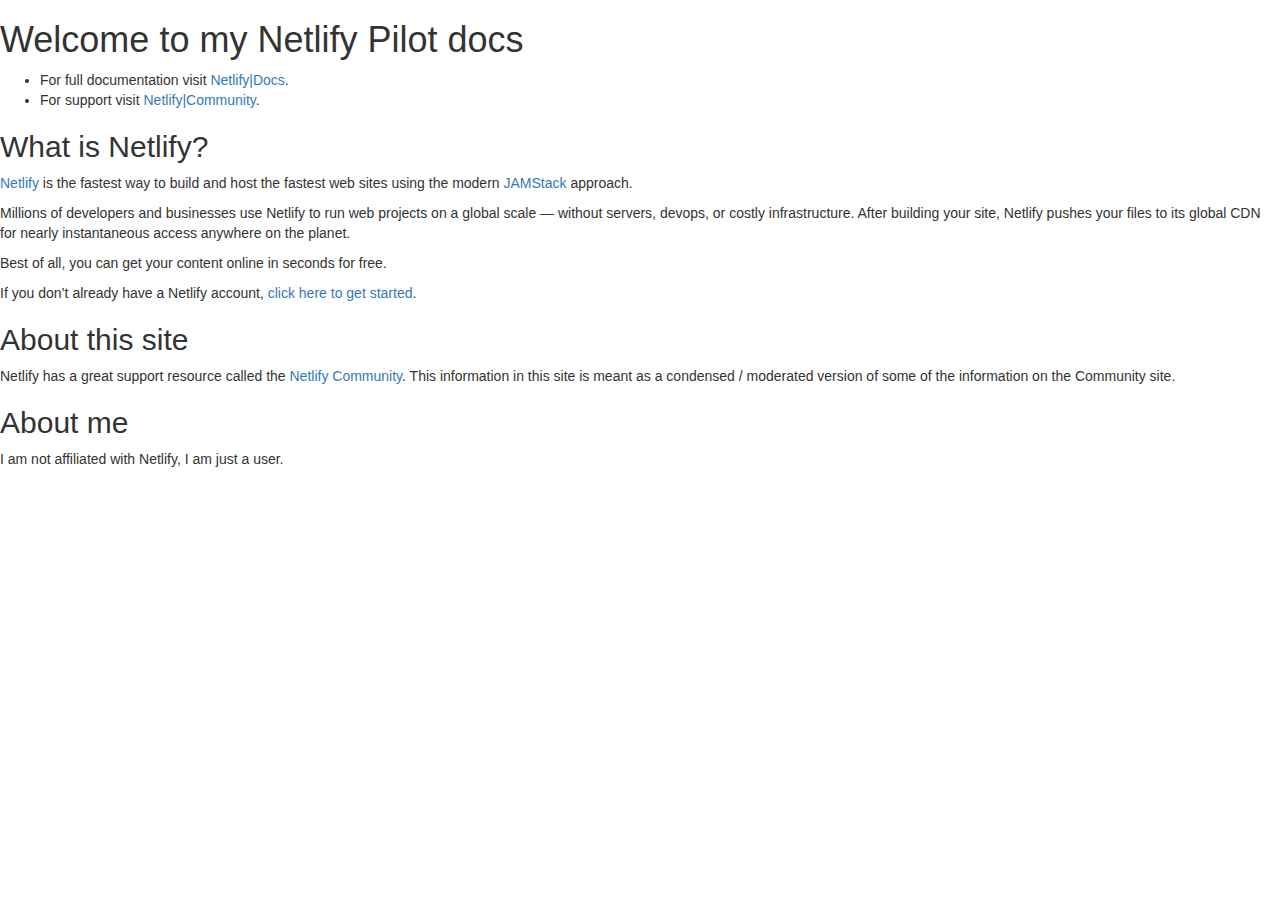
==== index.html @ e3ac579a "switch from MkDocs to BBEdit" ====
<!DOCTYPE html>
<html lang="en">
<head>
<!-- #bbinclude "meta.incl" -->
<meta charset="utf-8">
<meta http-equiv="X-UA-Compatible" content="IE=edge">
<meta name="viewport" content="width=device-width, initial-scale=1.0">
<link rel="stylesheet" href="https://stackpath.bootstrapcdn.com/bootstrap/3.4.1/css/bootstrap.min.css" integrity="sha384-HSMxcRTRxnN+Bdg0JdbxYKrThecOKuH5zCYotlSAcp1+c8xmyTe9GYg1l9a69psu" crossorigin="anonymous">
<link href="/_assets/css/pilot.css" rel="stylesheet">
<meta name="author" content="Greg Raven">
<link rel="icon" href="/_assets/siteicons/favicon.ico">
<!-- end bbinclude -->
	<title>My Netlify Pilot docs</title>
</head>
<body>
<h1>
	Welcome to my Netlify Pilot docs
</h1>
<ul>
	<li>For full documentation visit <a href="https://docs.netlify.com">Netlify|Docs</a>.</li>
	<li>For support visit <a href="https://community.netlify.com">Netlify|Community</a>.</li>
</ul>
<h2>
	What is Netlify?
</h2>
<p>
	<a href="https://www.netlify.com">Netlify</a> is the fastest way to build and host the fastest web sites using the modern <a href="https://jamstack.org">JAMStack</a> approach.
</p>
<p>
	Millions of developers and businesses use Netlify to run web projects on a global scale &mdash; without servers, devops, or costly infrastructure. After building your site, Netlify pushes your files to its global CDN for nearly instantaneous access anywhere on the planet.
</p>
<p>
	Best of all, you can get your content online in seconds for free.
</p>
<p>
	If you don&rsquo;t already have a Netlify account, <a href="https://app.netlify.com/signup">click here to get started</a>.
</p>
<h2>
	About this site
</h2>
<p>
	Netlify has a great support resource called the <a href="https://community.netlify.com">Netlify Community</a>. This information in this site is meant as a condensed / moderated version of some of the information on the Community site.
</p>
<h2>
	About me
</h2>
<p>
	I am not affiliated with Netlify, I am just a user.
</p>
<!-- #bbinclude "footer.incl" -->
	<!-- HTML5 shim and Respond.js IE8 support of HTML5 elements and media queries -->
	<!--[if lt IE 9]>
		<script src="https://oss.maxcdn.com/libs/html5shiv/3.7.0/html5shiv.js"></script>
		<script src="https://oss.maxcdn.com/libs/respond.js/1.4.2/respond.min.js"></script>
	<![endif]-->
    <!-- jQuery (necessary for Bootstrap's JavaScript plugins) -->
    <script src="https://code.jquery.com/jquery-3.6.0.min.js" integrity="sha256-/xUj+3OJU5yExlq6GSYGSHk7tPXikynS7ogEvDej/m4=" crossorigin="anonymous"></script>
    <!-- Include all compiled plugins (below), or include individual files as needed -->
    <script src="https://stackpath.bootstrapcdn.com/bootstrap/3.4.1/js/bootstrap.min.js" integrity="sha384-aJ21OjlMXNL5UyIl/XNwTMqvzeRMZH2w8c5cRVpzpU8Y5bApTppSuUkhZXN0VxHd" crossorigin="anonymous"></script>
	</body>
</html>
<!-- end bbinclude -->
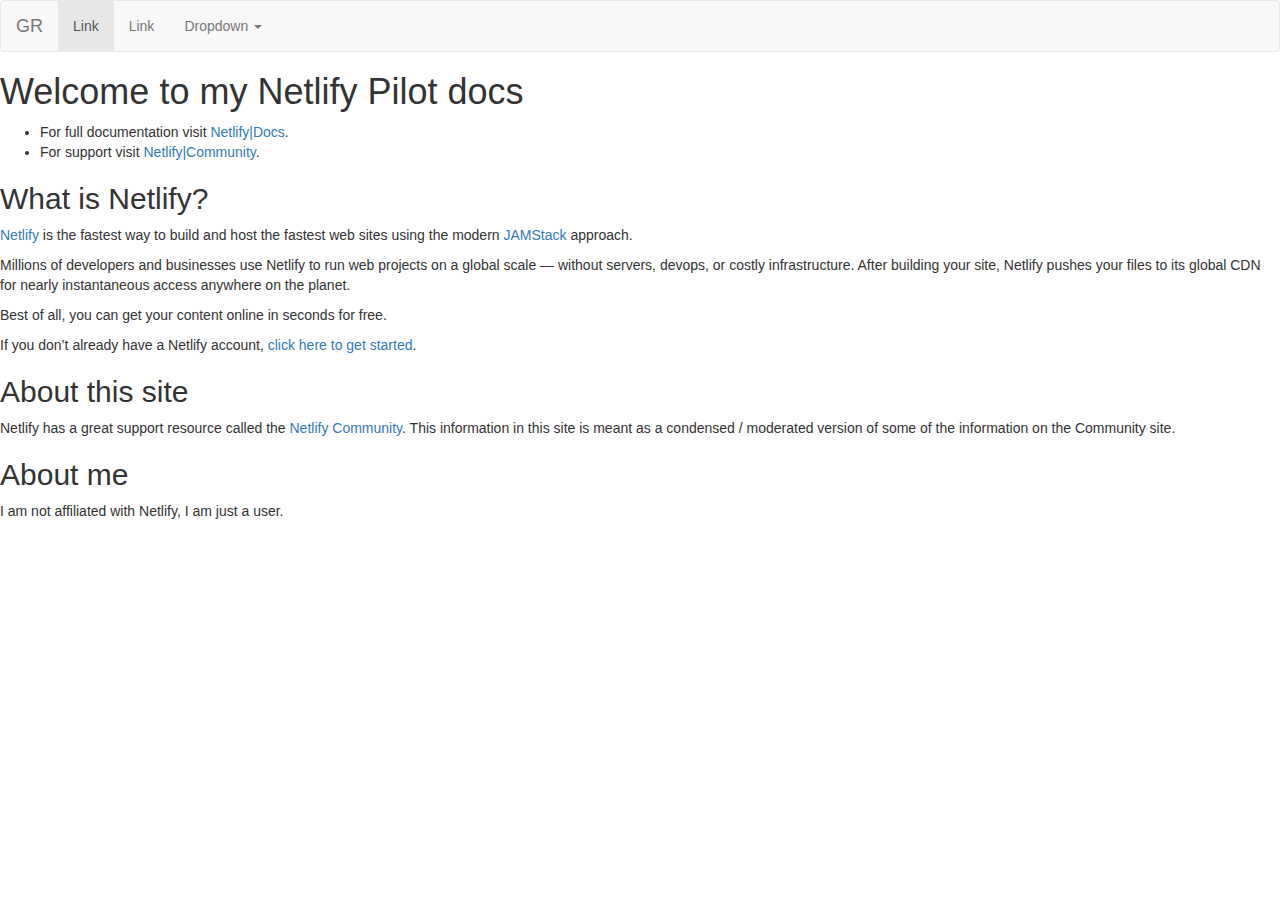
==== commit 9c9f522f: "add navbar" ====
--- a/index.html
+++ b/index.html
@@ -13,6 +13,36 @@
 	<title>My Netlify Pilot docs</title>
 </head>
 <body>
+<!-- #bbinclude "navbar.incl" -->
+<nav class="navbar navbar-default">
+	<div class="container-fluid">
+<!-- Brand and toggle get grouped for better mobile display -->
+		<div class="navbar-header">
+			<button type="button" class="navbar-toggle collapsed" data-toggle="collapse" data-target="#bs-example-navbar-collapse-1" aria-expanded="false"> <span class="sr-only">Toggle navigation</span> <span class="icon-bar"></span> <span class="icon-bar"></span> <span class="icon-bar"></span> </button> <a class="navbar-brand" href="/index.html">GR</a>
+		</div>
+<!-- Collect the nav links, forms, and other content for toggling -->
+		<div class="collapse navbar-collapse" id="bs-example-navbar-collapse-1">
+			<ul class="nav navbar-nav">
+				<li class="active"><a href="#">Link <span class="sr-only">(current)</span></a></li>
+				<li><a href="#">Link</a></li>
+				<li class="dropdown"> <a href="#" class="dropdown-toggle" data-toggle="dropdown" role="button" aria-haspopup="true" aria-expanded="false">Dropdown <span class="caret"></span></a>
+				<ul class="dropdown-menu">
+					<li><a href="#">Action</a></li>
+					<li><a href="#">Another action</a></li>
+					<li><a href="#">Something else here</a></li>
+					<li role="separator" class="divider"></li>
+					<li><a href="#">Separated link</a></li>
+					<li role="separator" class="divider"></li>
+					<li><a href="#">One more separated link</a></li>
+				</ul>
+				</li>
+			</ul>
+		</div>
+<!-- /.navbar-collapse -->
+	</div>
+<!-- /.container-fluid -->
+</nav>
+<!-- end bbinclude -->
 <h1>
 	Welcome to my Netlify Pilot docs
 </h1>
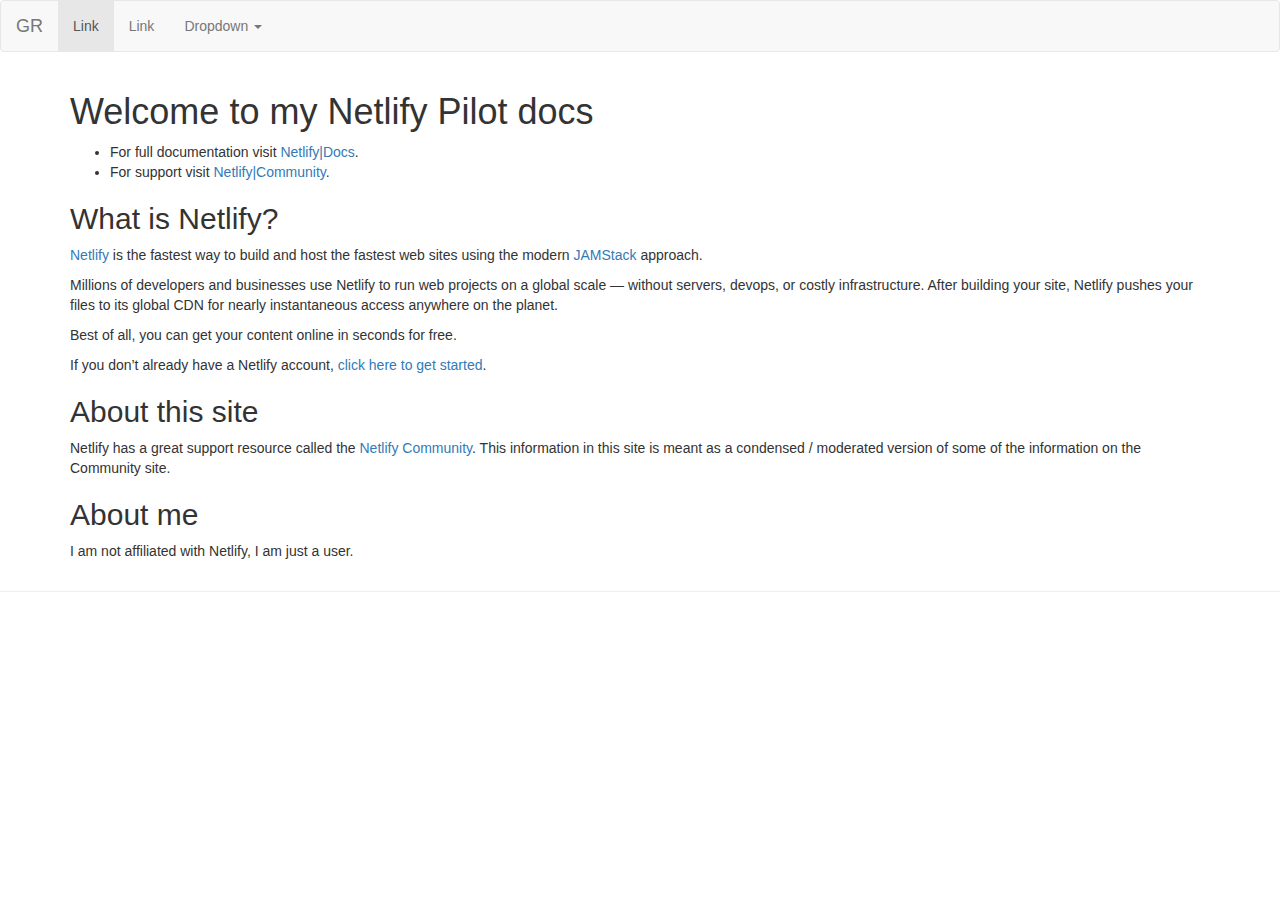
==== commit 2fd18315: "add BS3 main column" ====
--- a/index.html
+++ b/index.html
@@ -42,6 +42,9 @@
 	</div>
 <!-- /.container-fluid -->
 </nav>
+<main class="container">
+	<div class="row">
+		<div class="col-md-12">
 <!-- end bbinclude -->
 <h1>
 	Welcome to my Netlify Pilot docs
@@ -78,6 +81,10 @@
 	I am not affiliated with Netlify, I am just a user.
 </p>
 <!-- #bbinclude "footer.incl" -->
+		</div>
+	</div>
+</main>
+<footer><hr></footer>
 	<!-- HTML5 shim and Respond.js IE8 support of HTML5 elements and media queries -->
 	<!--[if lt IE 9]>
 		<script src="https://oss.maxcdn.com/libs/html5shiv/3.7.0/html5shiv.js"></script>
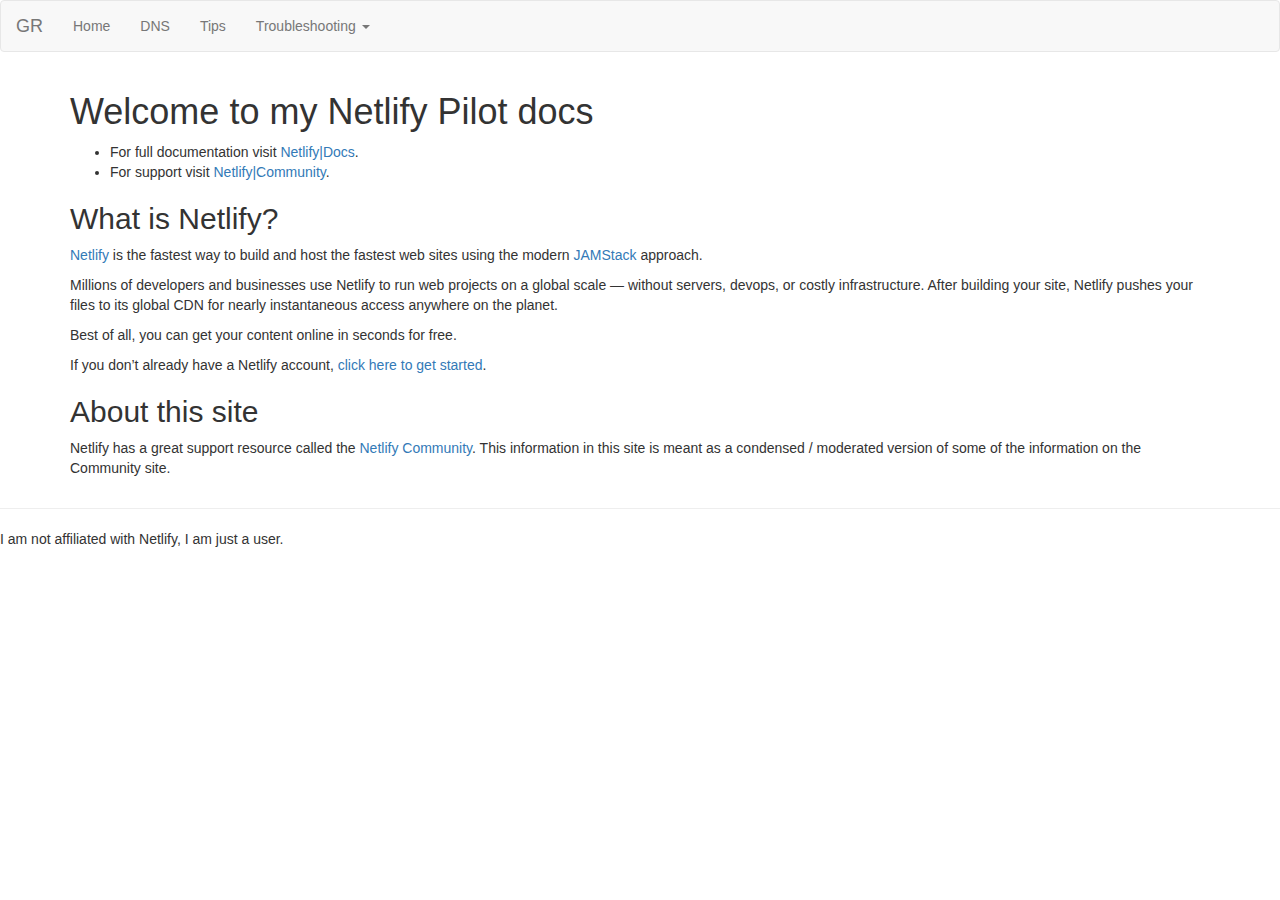
==== commit 8d7c2db5: "flesh out links and linked files" ====
--- a/index.html
+++ b/index.html
@@ -23,17 +23,15 @@
 <!-- Collect the nav links, forms, and other content for toggling -->
 		<div class="collapse navbar-collapse" id="bs-example-navbar-collapse-1">
 			<ul class="nav navbar-nav">
-				<li class="active"><a href="#">Link <span class="sr-only">(current)</span></a></li>
-				<li><a href="#">Link</a></li>
-				<li class="dropdown"> <a href="#" class="dropdown-toggle" data-toggle="dropdown" role="button" aria-haspopup="true" aria-expanded="false">Dropdown <span class="caret"></span></a>
+				<li><a href="/index.html">Home</a></li>
+				<li><a href="/dns/index.html">DNS</a></li>
+				<li><a href="/tips/index.html">Tips</a></li>
+				<li class="dropdown"> <a href="/troubleshooting/index.html" class="dropdown-toggle" data-toggle="dropdown" role="button" aria-haspopup="true" aria-expanded="false">Troubleshooting <span class="caret"></span></a>
 				<ul class="dropdown-menu">
-					<li><a href="#">Action</a></li>
-					<li><a href="#">Another action</a></li>
-					<li><a href="#">Something else here</a></li>
-					<li role="separator" class="divider"></li>
-					<li><a href="#">Separated link</a></li>
-					<li role="separator" class="divider"></li>
-					<li><a href="#">One more separated link</a></li>
+					<li><a href="/troubleshooting/all-in-one-test.html">All-in-one test</a></li>
+					<li><a href="/troubleshooting/dns_probe_finished_nxdomain.html">DNS Probe Finished NXDomain</a></li>
+					<li><a href="/troubleshooting/dns-issues.html">DNS issues</a></li>
+					<li><a href="/troubleshooting/ssl-issues.html">SSL issues</a></li>
 				</ul>
 				</li>
 			</ul>
@@ -74,26 +72,27 @@
 <p>
 	Netlify has a great support resource called the <a href="https://community.netlify.com">Netlify Community</a>. This information in this site is meant as a condensed / moderated version of some of the information on the Community site.
 </p>
-<h2>
-	About me
-</h2>
-<p>
-	I am not affiliated with Netlify, I am just a user.
-</p>
 <!-- #bbinclude "footer.incl" -->
-		</div>
-	</div>
+</div><!-- .col-md-12 -->
+</div><!-- .row -->
 </main>
-<footer><hr></footer>
-	<!-- HTML5 shim and Respond.js IE8 support of HTML5 elements and media queries -->
-	<!--[if lt IE 9]>
+<footer>
+	<hr>
+	<p>
+		I am not affiliated with Netlify, I am just a user.
+	</p>
+</footer>
+<!-- HTML5 shim and Respond.js IE8 support of HTML5 elements and media queries -->
+<!--[if lt IE 9]>
 		<script src="https://oss.maxcdn.com/libs/html5shiv/3.7.0/html5shiv.js"></script>
 		<script src="https://oss.maxcdn.com/libs/respond.js/1.4.2/respond.min.js"></script>
 	<![endif]-->
-    <!-- jQuery (necessary for Bootstrap's JavaScript plugins) -->
-    <script src="https://code.jquery.com/jquery-3.6.0.min.js" integrity="sha256-/xUj+3OJU5yExlq6GSYGSHk7tPXikynS7ogEvDej/m4=" crossorigin="anonymous"></script>
-    <!-- Include all compiled plugins (below), or include individual files as needed -->
-    <script src="https://stackpath.bootstrapcdn.com/bootstrap/3.4.1/js/bootstrap.min.js" integrity="sha384-aJ21OjlMXNL5UyIl/XNwTMqvzeRMZH2w8c5cRVpzpU8Y5bApTppSuUkhZXN0VxHd" crossorigin="anonymous"></script>
-	</body>
+<!-- jQuery (necessary for Bootstrap's JavaScript plugins) -->
+<script src="https://code.jquery.com/jquery-3.6.0.min.js" integrity="sha256-/xUj+3OJU5yExlq6GSYGSHk7tPXikynS7ogEvDej/m4=" crossorigin="anonymous">
+</script>
+<!-- Include all compiled plugins (below), or include individual files as needed -->
+<script src="https://stackpath.bootstrapcdn.com/bootstrap/3.4.1/js/bootstrap.min.js" integrity="sha384-aJ21OjlMXNL5UyIl/XNwTMqvzeRMZH2w8c5cRVpzpU8Y5bApTppSuUkhZXN0VxHd" crossorigin="anonymous">
+</script>
+</body>
 </html>
 <!-- end bbinclude -->
--- a/_assets/css/pilot.css
+++ b/_assets/css/pilot.css
@@ -0,0 +1,2 @@
+
+/*# sourceMappingURL=pilot.css.map */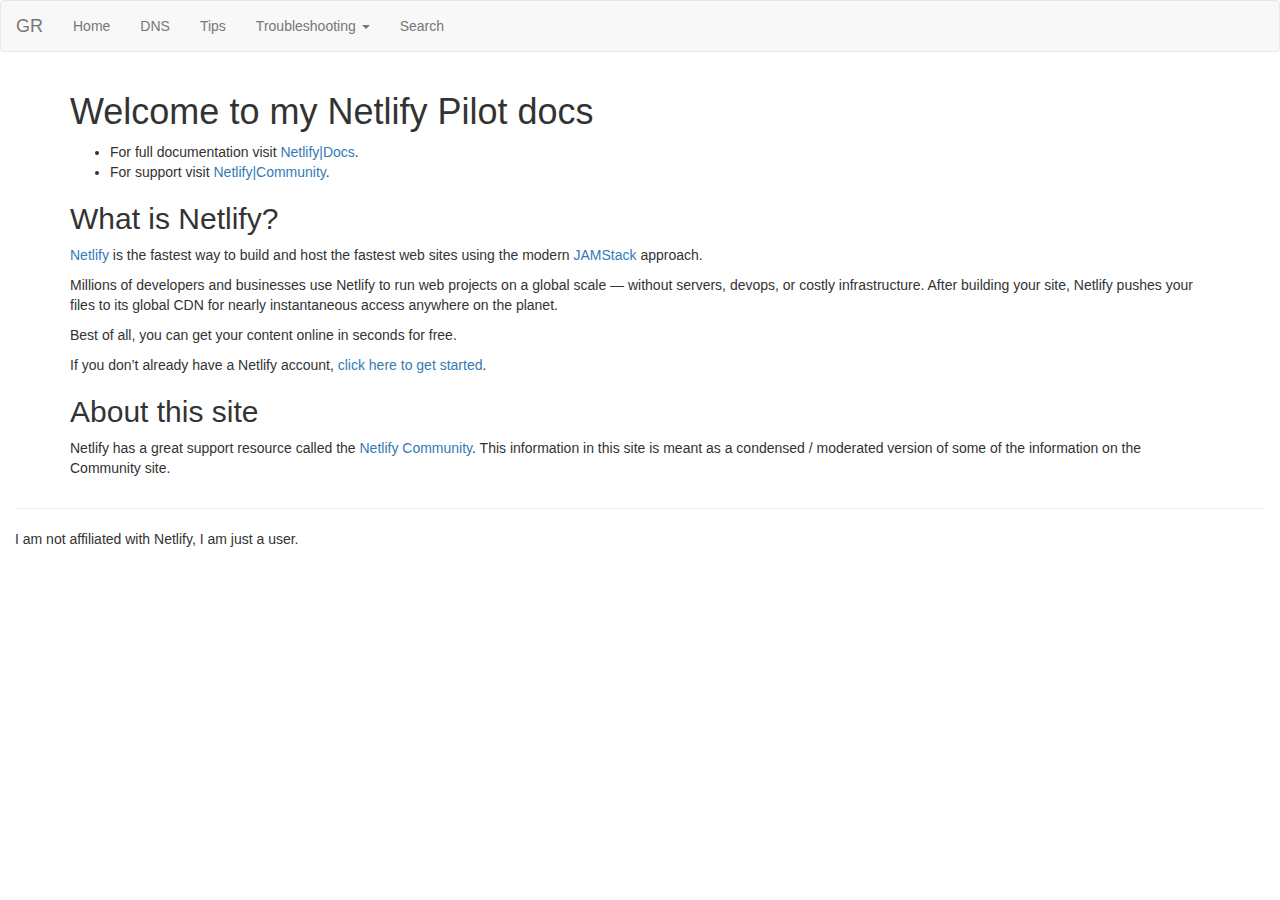
==== commit c5723092: "search link" ====
--- a/index.html
+++ b/index.html
@@ -34,6 +34,7 @@
 					<li><a href="/troubleshooting/ssl-issues.html">SSL issues</a></li>
 				</ul>
 				</li>
+				<li><a href="/search.html">Search</a></li>
 			</ul>
 		</div>
 <!-- /.navbar-collapse -->
@@ -76,7 +77,7 @@
 </div><!-- .col-md-12 -->
 </div><!-- .row -->
 </main>
-<footer>
+<footer class="container-fluid">
 	<hr>
 	<p>
 		I am not affiliated with Netlify, I am just a user.
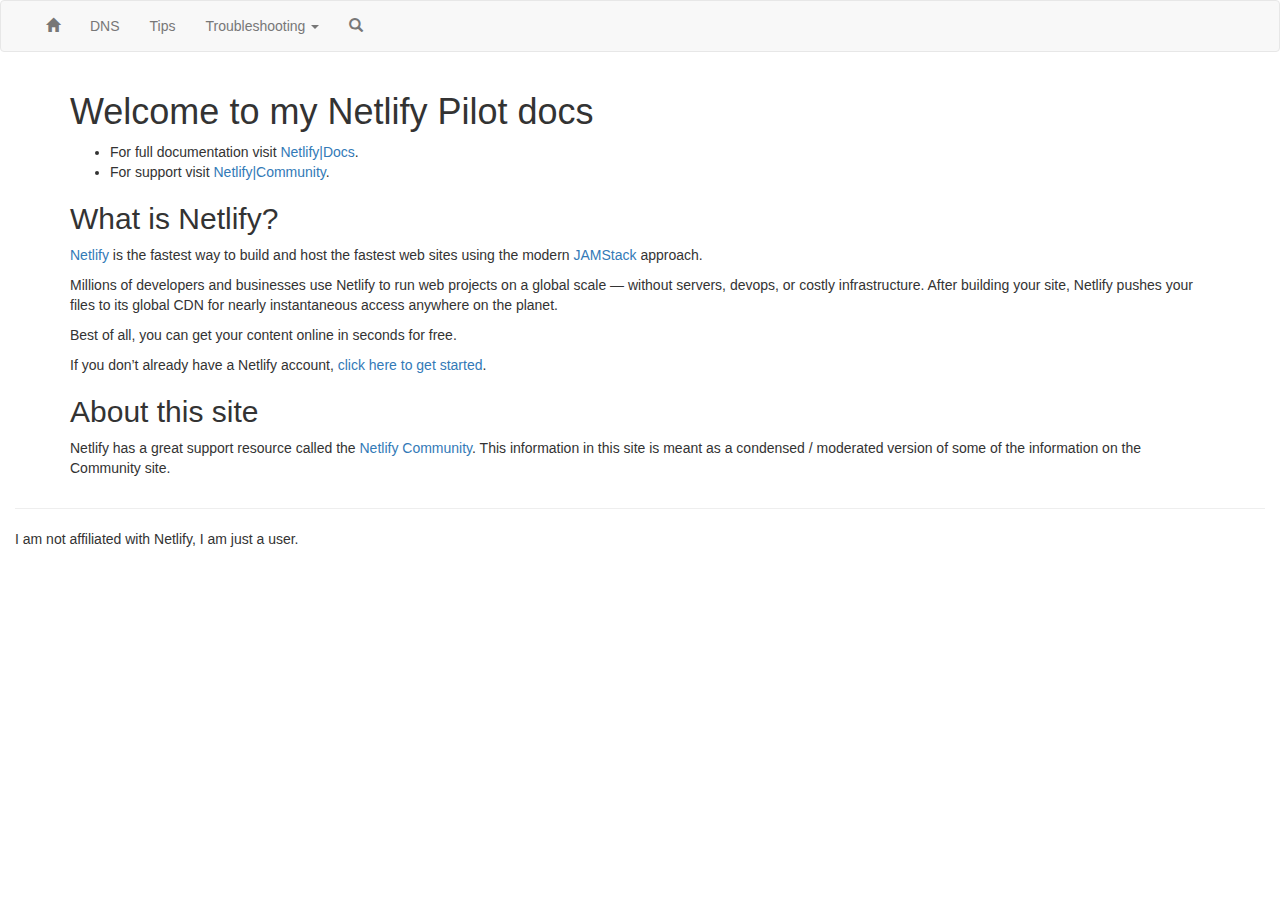
==== commit 9a931a49: "add menu bar icons" ====
--- a/index.html
+++ b/index.html
@@ -18,23 +18,23 @@
 	<div class="container-fluid">
 <!-- Brand and toggle get grouped for better mobile display -->
 		<div class="navbar-header">
-			<button type="button" class="navbar-toggle collapsed" data-toggle="collapse" data-target="#bs-example-navbar-collapse-1" aria-expanded="false"> <span class="sr-only">Toggle navigation</span> <span class="icon-bar"></span> <span class="icon-bar"></span> <span class="icon-bar"></span> </button> <a class="navbar-brand" href="/index.html">GR</a>
+			<button type="button" class="navbar-toggle collapsed" data-toggle="collapse" data-target="#bs-example-navbar-collapse-1" aria-expanded="false"> <span class="sr-only">Toggle navigation</span> <span class="icon-bar"></span> <span class="icon-bar"></span> <span class="icon-bar"></span> </button>
 		</div>
 <!-- Collect the nav links, forms, and other content for toggling -->
 		<div class="collapse navbar-collapse" id="bs-example-navbar-collapse-1">
 			<ul class="nav navbar-nav">
-				<li><a href="/index.html">Home</a></li>
+				<li><a href="/index.html" title="Home"><span class="glyphicon glyphicon-home" aria-hidden="true"></span></a></li>
 				<li><a href="/dns/index.html">DNS</a></li>
 				<li><a href="/tips/index.html">Tips</a></li>
 				<li class="dropdown"> <a href="/troubleshooting/index.html" class="dropdown-toggle" data-toggle="dropdown" role="button" aria-haspopup="true" aria-expanded="false">Troubleshooting <span class="caret"></span></a>
 				<ul class="dropdown-menu">
 					<li><a href="/troubleshooting/all-in-one-test.html">All-in-one test</a></li>
-					<li><a href="/troubleshooting/dns_probe_finished_nxdomain.html">DNS Probe Finished NXDomain</a></li>
+					<li><a href="/troubleshooting/dns_probe_finished_nxdomain.html">DNS_Probe_Finished_NXDomain</a></li>
 					<li><a href="/troubleshooting/dns-issues.html">DNS issues</a></li>
 					<li><a href="/troubleshooting/ssl-issues.html">SSL issues</a></li>
 				</ul>
 				</li>
-				<li><a href="/search.html">Search</a></li>
+				<li><a href="/search.html" title="Search"><span class="glyphicon glyphicon-search" aria-hidden="true"></span></a></li>
 			</ul>
 		</div>
 <!-- /.navbar-collapse -->
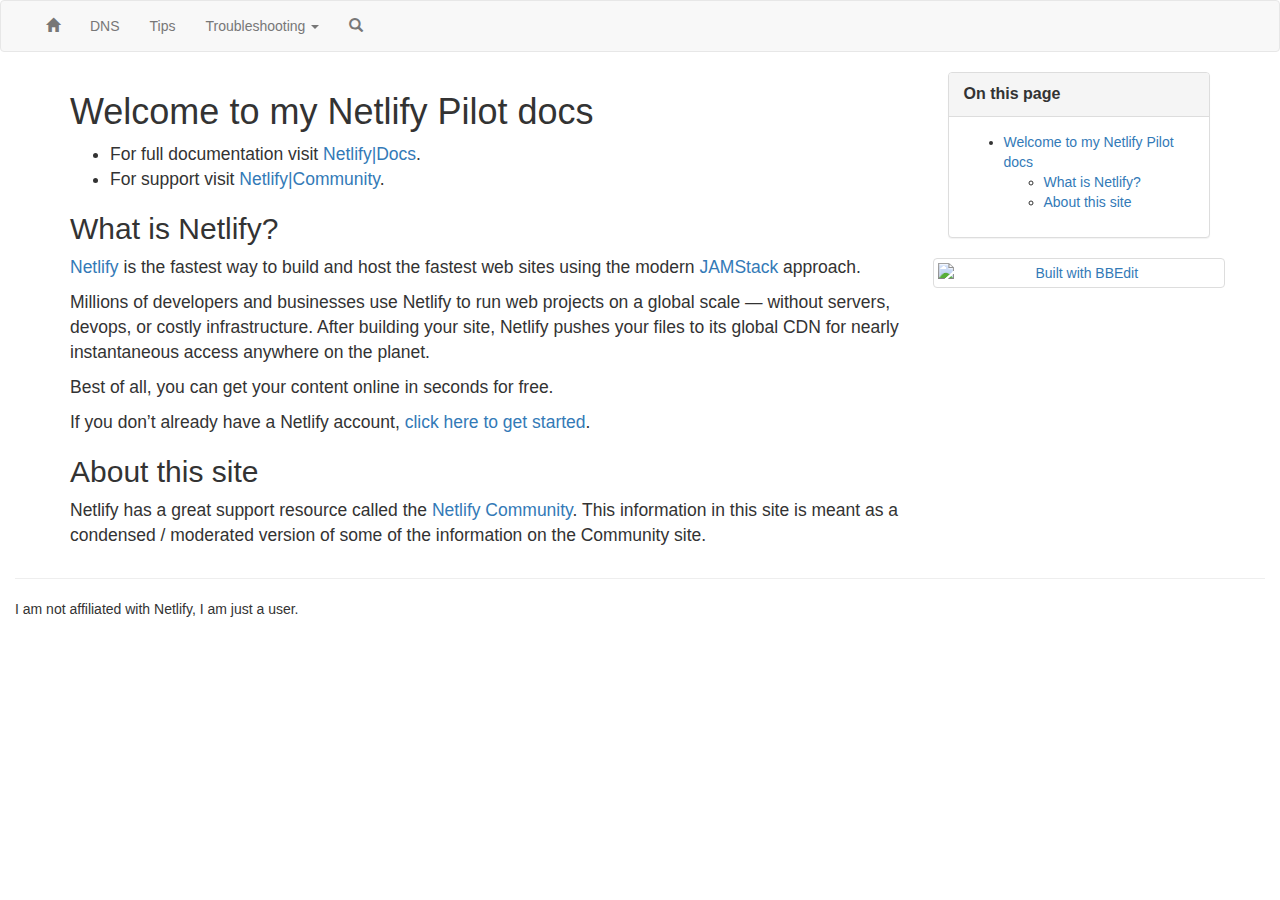
==== commit edf30dfc: "adding new content again" ====
--- a/index.html
+++ b/index.html
@@ -2,48 +2,13 @@
 <html lang="en">
 <head>
 <!-- #bbinclude "meta.incl" -->
-<meta charset="utf-8">
-<meta http-equiv="X-UA-Compatible" content="IE=edge">
-<meta name="viewport" content="width=device-width, initial-scale=1.0">
-<link rel="stylesheet" href="https://stackpath.bootstrapcdn.com/bootstrap/3.4.1/css/bootstrap.min.css" integrity="sha384-HSMxcRTRxnN+Bdg0JdbxYKrThecOKuH5zCYotlSAcp1+c8xmyTe9GYg1l9a69psu" crossorigin="anonymous">
-<link href="/_assets/css/pilot.css" rel="stylesheet">
-<meta name="author" content="Greg Raven">
-<link rel="icon" href="/_assets/siteicons/favicon.ico">
+<meta charset="utf-8"><meta http-equiv="X-UA-Compatible" content="IE=edge"><meta name="viewport" content="width=device-width, initial-scale=1.0"><link rel="stylesheet" href="https://stackpath.bootstrapcdn.com/bootstrap/3.4.1/css/bootstrap.min.css" integrity="sha384-HSMxcRTRxnN+Bdg0JdbxYKrThecOKuH5zCYotlSAcp1+c8xmyTe9GYg1l9a69psu" crossorigin="anonymous"><link href="/_assets/css/pilot.css" rel="stylesheet"><meta name="author" content="Greg Raven"><link rel="icon" href="/_assets/siteicons/favicon.ico"><meta name="description" content="documents for Netlify Pilots and users"><meta name="keywords" content="Netlify, JAMStack"><meta name="generator" content="BBEdit"><link href="https://www.greg-raven.us/index.html" rel="canonical">
 <!-- end bbinclude -->
 	<title>My Netlify Pilot docs</title>
 </head>
 <body>
 <!-- #bbinclude "navbar.incl" -->
-<nav class="navbar navbar-default">
-	<div class="container-fluid">
-<!-- Brand and toggle get grouped for better mobile display -->
-		<div class="navbar-header">
-			<button type="button" class="navbar-toggle collapsed" data-toggle="collapse" data-target="#bs-example-navbar-collapse-1" aria-expanded="false"> <span class="sr-only">Toggle navigation</span> <span class="icon-bar"></span> <span class="icon-bar"></span> <span class="icon-bar"></span> </button>
-		</div>
-<!-- Collect the nav links, forms, and other content for toggling -->
-		<div class="collapse navbar-collapse" id="bs-example-navbar-collapse-1">
-			<ul class="nav navbar-nav">
-				<li><a href="/index.html" title="Home"><span class="glyphicon glyphicon-home" aria-hidden="true"></span></a></li>
-				<li><a href="/dns/index.html">DNS</a></li>
-				<li><a href="/tips/index.html">Tips</a></li>
-				<li class="dropdown"> <a href="/troubleshooting/index.html" class="dropdown-toggle" data-toggle="dropdown" role="button" aria-haspopup="true" aria-expanded="false">Troubleshooting <span class="caret"></span></a>
-				<ul class="dropdown-menu">
-					<li><a href="/troubleshooting/all-in-one-test.html">All-in-one test</a></li>
-					<li><a href="/troubleshooting/dns_probe_finished_nxdomain.html">DNS_Probe_Finished_NXDomain</a></li>
-					<li><a href="/troubleshooting/dns-issues.html">DNS issues</a></li>
-					<li><a href="/troubleshooting/ssl-issues.html">SSL issues</a></li>
-				</ul>
-				</li>
-				<li><a href="/search.html" title="Search"><span class="glyphicon glyphicon-search" aria-hidden="true"></span></a></li>
-			</ul>
-		</div>
-<!-- /.navbar-collapse -->
-	</div>
-<!-- /.container-fluid -->
-</nav>
-<main class="container">
-	<div class="row">
-		<div class="col-md-12">
+<nav class="navbar navbar-default"><div class="container-fluid"><!-- Brand and toggle get grouped for better mobile display --><div class="navbar-header"><button type="button" class="navbar-toggle collapsed" data-toggle="collapse" data-target="#bs-example-navbar-collapse-1" aria-expanded="false"><span class="sr-only">Toggle navigation</span> <span class="icon-bar"></span> <span class="icon-bar"></span> <span class="icon-bar"></span></button></div><!-- Collect the nav links, forms, and other content for toggling --><div class="collapse navbar-collapse" id="bs-example-navbar-collapse-1"><ul class="nav navbar-nav"><li><a href="/index.html" title="Home"><span class="glyphicon glyphicon-home" aria-hidden="true"></span></a></li><li><a href="/dns/index.html">DNS</a></li><li><a href="/tips/index.html">Tips</a></li><li class="dropdown"><a href="/troubleshooting/index.html" class="dropdown-toggle" data-toggle="dropdown" role="button" aria-haspopup="true" aria-expanded="false">Troubleshooting <span class="caret"></span></a><ul class="dropdown-menu"><li><a href="/troubleshooting/index.html">Introduction</a></li><li role="separator" class="divider"></li><li><a href="/troubleshooting/all-in-one-test.html">All-in-one test</a></li><li><a href="/troubleshooting/dns_probe_finished_nxdomain.html">DNS_Probe_Finished_NXDomain</a></li><li><a href="/troubleshooting/dns-issues.html">DNS issues</a></li><li><a href="/troubleshooting/ssl-issues.html">SSL issues</a></li></ul></li><li><a href="/search.html" title="Search"><span class="glyphicon glyphicon-search" aria-hidden="true"></span></a></li></ul></div><!-- /.navbar-collapse --></div><!-- /.container-fluid --></nav><main class="container"><div class="row"><article class="col-md-9">
 <!-- end bbinclude -->
 <h1>
 	Welcome to my Netlify Pilot docs
@@ -74,26 +39,33 @@
 	Netlify has a great support resource called the <a href="https://community.netlify.com">Netlify Community</a>. This information in this site is meant as a condensed / moderated version of some of the information on the Community site.
 </p>
 <!-- #bbinclude "footer.incl" -->
-</div><!-- .col-md-12 -->
-</div><!-- .row -->
-</main>
-<footer class="container-fluid">
-	<hr>
-	<p>
-		I am not affiliated with Netlify, I am just a user.
-	</p>
-</footer>
-<!-- HTML5 shim and Respond.js IE8 support of HTML5 elements and media queries -->
-<!--[if lt IE 9]>
-		<script src="https://oss.maxcdn.com/libs/html5shiv/3.7.0/html5shiv.js"></script>
-		<script src="https://oss.maxcdn.com/libs/respond.js/1.4.2/respond.min.js"></script>
-	<![endif]-->
-<!-- jQuery (necessary for Bootstrap's JavaScript plugins) -->
-<script src="https://code.jquery.com/jquery-3.6.0.min.js" integrity="sha256-/xUj+3OJU5yExlq6GSYGSHk7tPXikynS7ogEvDej/m4=" crossorigin="anonymous">
-</script>
-<!-- Include all compiled plugins (below), or include individual files as needed -->
-<script src="https://stackpath.bootstrapcdn.com/bootstrap/3.4.1/js/bootstrap.min.js" integrity="sha384-aJ21OjlMXNL5UyIl/XNwTMqvzeRMZH2w8c5cRVpzpU8Y5bApTppSuUkhZXN0VxHd" crossorigin="anonymous">
-</script>
-</body>
-</html>
+</article><!-- .col-md-9 -->
+<aside class="col-md-3 ">
+	<div class="panel panel-default">
+		<div class="panel-heading">
+			<p class="panel-title">
+				<b>On this page</b>
+			</p>
+		</div>
+		<div class="panel-body">
+			<ul id="toc"></ul>
+			<noscript>
+				You must enable JavaScript to view this content.
+			</noscript>
+		</div>
+<!-- /.panel-body -->
+	</div>
+<!-- /.panel -->
+</aside>
+<p class="text-center">
+	<a href="https://www.barebones.com/products/bbedit/"><img src="https://www.barebones.com/images/BuiltWithBBEdit.jpg" alt="Built with BBEdit" class="center-block img-thumbnail" style="margin-bottom: 9px;"></a>
+</p>
+</div><!-- .row --></main><footer class="container-fluid"><hr><p>I am not affiliated with Netlify, I am just a user.</p></footer><!-- HTML5 shim and Respond.js IE8 support of HTML5 elements and media queries --><!--[if lt IE 9]>
+	<script src="https://oss.maxcdn.com/libs/html5shiv/3.7.0/html5shiv.js"></script>
+	<script src="https://oss.maxcdn.com/libs/respond.js/1.4.2/respond.min.js"></script>
+<![endif]--><!-- jQuery (necessary for Bootstrap's JavaScript plugins) --><script src="https://code.jquery.com/jquery-3.6.0.min.js" integrity="sha256-/xUj+3OJU5yExlq6GSYGSHk7tPXikynS7ogEvDej/m4=" crossorigin="anonymous"></script><!-- Include all compiled plugins (below), or include individual files as needed --><script src="https://stackpath.bootstrapcdn.com/bootstrap/3.4.1/js/bootstrap.min.js" integrity="sha384-aJ21OjlMXNL5UyIl/XNwTMqvzeRMZH2w8c5cRVpzpU8Y5bApTppSuUkhZXN0VxHd" crossorigin="anonymous"></script><script src="/_assets/jTOC/jtoc.js"></script><script>
+    $("ul#toc").jtoc({
+        content: "article",
+        headings: "h1, h2"
+    });</script></body></html>
 <!-- end bbinclude -->
--- a/_assets/css/pilot.css
+++ b/_assets/css/pilot.css
@@ -1,2 +1 @@
-
-/*# sourceMappingURL=pilot.css.map */+article{font-size:17.5px}/*# sourceMappingURL=pilot.css.map */
